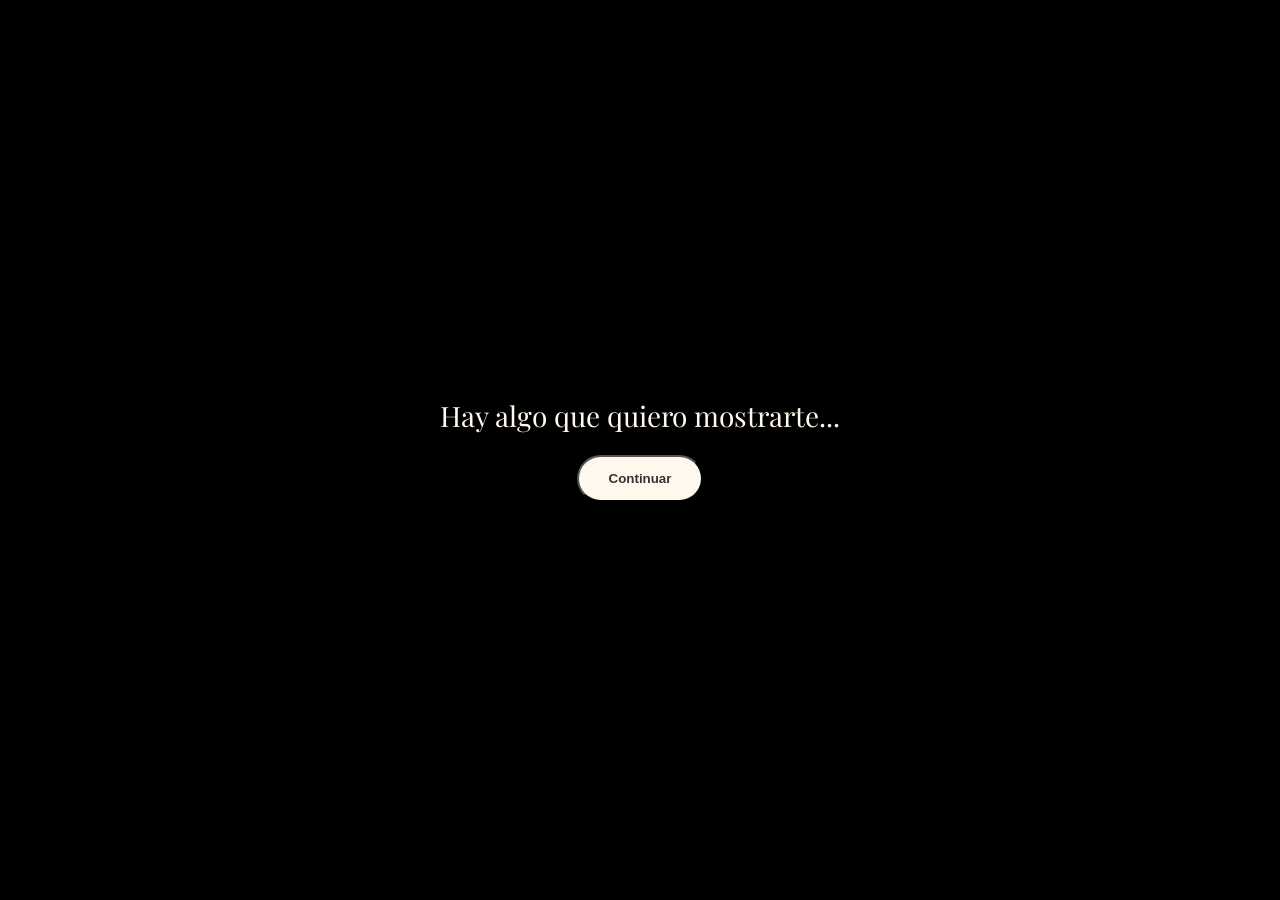
==== index.html @ a523172c "estilo: agregar introducción y video de cumpleaños" ====
<!DOCTYPE html>
<html lang="es">
<head>
    <meta charset="UTF-8">
    <meta name="viewport" content="width=device-width, initial-scale=1.0">
    <title>Feliz cumpleaños</title>

    <link rel="preconnect" href="https://fonts.googleapis.com">
    <link rel="preconnect" href="https://fonts.gstatic.com" crossorigin>
    <link href="https://fonts.googleapis.com/css2?family=Inter:wght@400;500;600&family=Playfair+Display:wght@600;700&display=swap" rel="stylesheet">

    <link rel="stylesheet" href="./css/reset.css">
    <link rel="stylesheet" href="./css/variables.css">
    <link rel="stylesheet" href="./css/components.css">
    <link rel="stylesheet" href="./css/responsive.css">
</head>

<body>

    <main class="home">

        <!-- Pantalla inicial -->
        <section class="home__intro">

            <div class="home__intro-content">

                <p class="home__intro-text">
                    Hay algo que quiero mostrarte...
                </p>

                <button class="button button--primary home__intro-button">
                    Continuar
                </button>

            </div>

        </section>

        <!-- Noticiero -->
        <section class="home__news">

            <div class="home__news-content">

                <!-- Coloca aquí el video del noticiero -->
                <video class="home__news-video" controls>
                    <source src="./video/noticiero.mp4" type="video/mp4">
                    Tu navegador no puede reproducir este video.
                </video>

            </div>

        </section>

        <!-- Caja de la sorpresa -->
        <section class="home__surprise">

            <div class="home__surprise-content">

                <p class="home__surprise-text">
                    Veamos los detalles...
                </p>

                <button class="home__box" type="button">
                    <span class="home__box-text">
                        Abrir
                    </span>
                </button>

            </div>

        </section>

        <!-- Revelación -->
        <section class="home__reveal">

            <div class="home__reveal-content">

                <p class="home__reveal-text">
                    Feliz cumpleaños
                </p>

                <h1 class="home__reveal-title">
                    mamá
                </h1>

                <a href="./historia.html" class="button button--primary">
                    Comenzar
                </a>

            </div>

        </section>

    </main>

    <script src="./js/main.js"></script>

</body>
</html>
---- css/variables.css ----
:root {
    --color-background: #263027;
    --color-surface: rgba(35, 38, 32, 0.78);
    --color-surface-light: #425a20aa;

    --color-primary: #8f4f55;
    --color-primary-dark: #4e3435;
    --color-accent: #d7a09a;

    --color-text: #fff8ed;
    --color-text-soft: rgba(247, 241, 229, 0.82);
    --color-text-dark: #2f332d;

    --color-overlay: rgba(20, 27, 22, 0.48);

    --color-button: #fff8ed;
    --color-button-text: #333333;

    --font-body: 'Inter', sans-serif;
    --font-title: 'Playfair Display', serif;

    --space-small: 16px;
    --space-medium: 24px;
    --space-large: 40px;

    --shadow-card: 0 10px 28px rgba(0, 0, 0, 0.3);
}
---- css/components.css ----
/* PORTADA */

.home {
    position: relative;
    width: 100%;
    min-height: 100svh;
    overflow: hidden;
    background: #000000;
}

.home__intro,
.home__news,
.home__surprise,
.home__reveal {
    position: absolute;
    inset: 0;
    width: 100%;
    min-height: 100svh;
}


/* PANTALLA INICIAL */

.home__intro {
    display: flex;
    align-items: center;
    justify-content: center;
    background: #000000;
    text-align: center;
    cursor: pointer;
}

.home__intro-content {
    padding: 24px;
}

.home__intro-text {
    margin-bottom: 20px;
    font-family: var(--font-title);
    color: var(--color-text);
    font-size: 28px;
    line-height: 1.3;
}

.home__intro-hint {
    color: var(--color-text-soft);
    font-size: 14px;
}


/* NOTICIERO */

.home__news {
    display: none;
    align-items: center;
    justify-content: center;
    background: #000000;
}

.home__news-content {
    width: 100%;
    height: 100%;
}

.home__news-video {
    display: block;
    width: 100%;
    height: 100%;
    object-fit: cover;
}


/* SORPRESA */

.home__surprise {
    display: none;
    align-items: center;
    justify-content: center;
    background: #000000;
    text-align: center;
}

.home__surprise-content {
    display: flex;
    flex-direction: column;
    align-items: center;
    justify-content: center;
    width: 100%;
    height: 100%;
    padding: 24px;
}

.home__surprise-text {
    margin-bottom: 40px;
    font-family: var(--font-title);
    color: var(--color-text);
    font-size: 26px;
    line-height: 1.3;
}


/* CAJA */

.home__box {
    display: flex;
    align-items: center;
    justify-content: center;
    width: 170px;
    height: 140px;
    background: var(--color-primary);
    border: 2px solid var(--color-accent);
    border-radius: 12px;
    box-shadow: 0 15px 35px rgba(0, 0, 0, 0.45);
    cursor: pointer;
    transition: transform 0.3s ease;
}

.home__box:active {
    transform: scale(0.94);
}

.home__box-text {
    color: var(--color-text);
    font-size: 16px;
    font-weight: 600;
}


/* REVELACIÓN */

.home__reveal {
    display: none;
    align-items: center;
    justify-content: center;
    background: #000000;
    text-align: center;
}

.home__reveal-content {
    padding: 24px;
}

.home__reveal-text {
    margin-bottom: 8px;
    color: var(--color-accent);
    font-size: 22px;
    font-weight: 500;
}

.home__reveal-title {
    margin-bottom: 35px;
    font-family: var(--font-title);
    color: var(--color-text);
    font-size: 56px;
    line-height: 1.1;
}

.home__reveal-hint {
    color: var(--color-text-soft);
    font-size: 14px;
}


/* BOTONES */

.button {
    display: inline-block;
    padding: 14px 30px;
    border-radius: 30px;
    text-decoration: none;
    font-weight: 600;
}

.button--primary {
    background: var(--color-button);
    color: var(--color-button-text);
}


/* PERFIL */

.profile {
    position: relative;
    min-height: 100svh;
    background: url('../img/perf.jpeg') center / cover no-repeat;
    background-attachment: fixed;
}

.profile__hero {
    position: relative;
    z-index: 1;
    min-height: 100svh;
    padding: 30px 18px;
    display: flex;
    align-items: center;
    justify-content: center;
    overflow: hidden;
}

.profile__content {
    position: relative;
    width: 100%;
    max-width: 500px;
    padding: 28px 20px;
    background: rgba(38, 39, 37, 0.338);
    border: 1px solid rgba(245, 239, 226, 0.18);
    border-radius: 24px;
    box-shadow: var(--shadow-card);
    backdrop-filter: blur(5px);
}

.profile__photo {
    display: block;
    width: 120px;
    height: 120px;
    margin: 0 auto 20px;
    object-fit: cover;
    border-radius: 50%;
    border: 3px solid var(--color-accent);
    box-shadow: 0 6px 20px rgba(0, 0, 0, 0.35);
}

.profile__eyebrow {
    margin-bottom: 8px;
    text-align: center;
    color: var(--color-accent);
    font-size: 13px;
    font-weight: 600;
    letter-spacing: 2px;
    text-transform: uppercase;
}

.profile__title {
    margin-bottom: 30px;
    font-family: var(--font-title);
    color: var(--color-text);
    font-size: 42px;
    line-height: 1.1;
    text-align: center;
}

.profile__section {
    margin-bottom: 24px;
    padding-bottom: 20px;
    border-bottom: 1px solid rgba(245, 239, 226, 0.15);
}

.profile__section:last-child {
    margin-bottom: 0;
    padding-bottom: 0;
    border-bottom: none;
}

.profile__section h2 {
    margin-bottom: 8px;
    font-family: var(--font-title);
    color: var(--color-accent);
    font-size: 23px;
    font-weight: 600;
}

.profile__section h3 {
    margin-bottom: 5px;
    color: var(--color-text);
    font-size: 16px;
    font-weight: 600;
}

.profile__section p {
    color: var(--color-text-soft);
    font-size: 15px;
    line-height: 1.7;
}


/* CARDS */

.profile__navigation {
    position: relative;
    z-index: 1;
    display: grid;
    grid-template-columns: 1fr;
    justify-items: center;
    gap: 18px;
    padding: 30px 18px 40px;
    background: transparent;
}

.profile__card {
    width: 100%;
    max-width: 390px;
    padding: 24px 20px;
    background: rgba(38, 39, 37, 0.338);
    border: 1px solid rgba(255, 255, 255, 0.08);
    border-radius: 18px;
    box-shadow: var(--shadow-card);
    text-align: center;
}

.profile__card h2 {
    margin-bottom: 10px;
    font-family: var(--font-title);
    color: var(--color-text);
    font-size: 30px;
}

.profile__card p {
    margin-bottom: 20px;
    color: var(--color-text-soft);
    font-size: 20px;
    line-height: 1.6;
}

.profile__card .button {
    display: inline-block;
    padding: 12px 24px;
    border-radius: 25px;
    background: var(--color-primary);
    color: var(--color-text);
    text-decoration: none;
    font-size: 20px;
    font-weight: 600;
    box-shadow: 0 5px 15px rgba(0, 0, 0, 0.2);
}
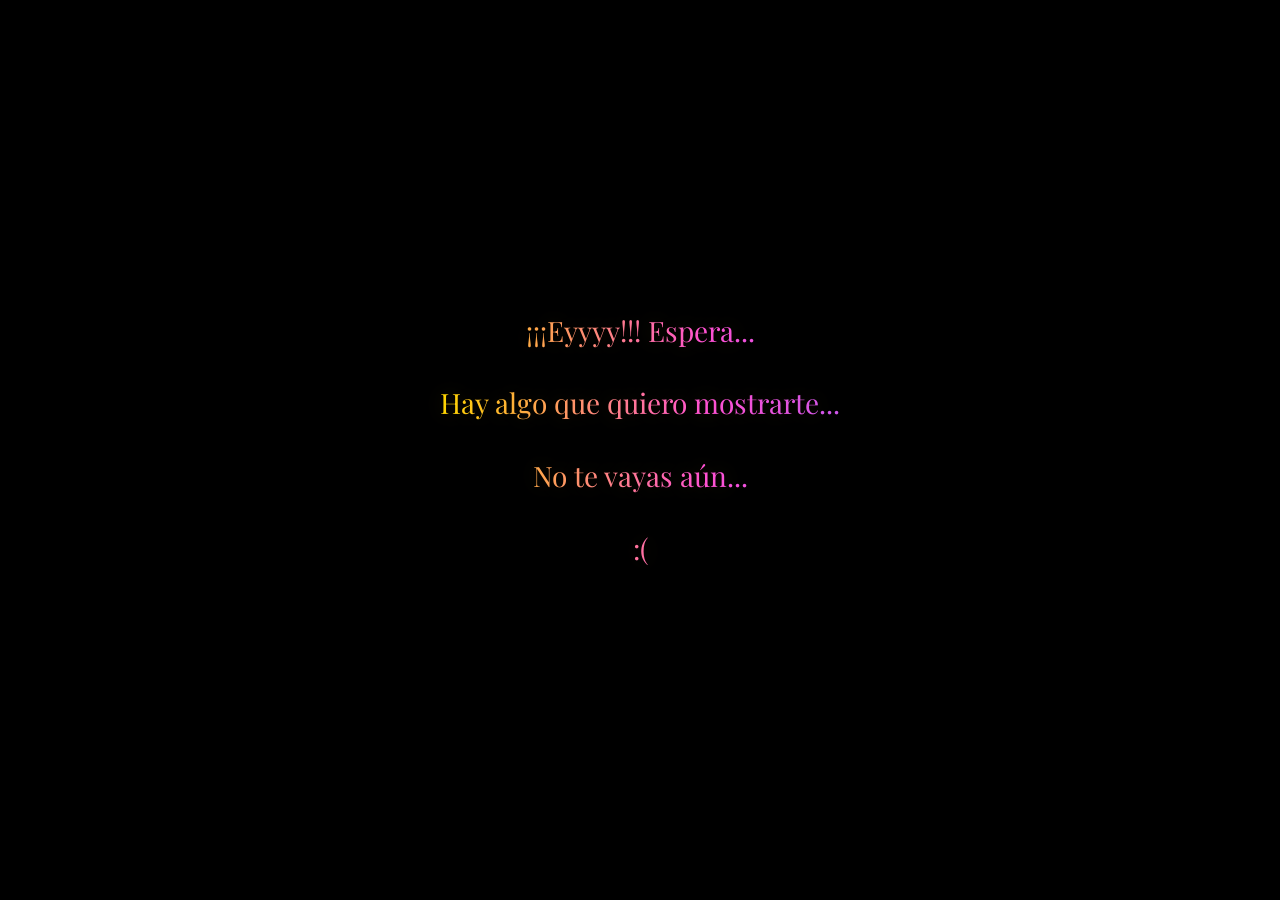
==== commit 395904d1: "feat: agregar transicion de celebracion y revelacion" ====
--- a/index.html
+++ b/index.html
@@ -4,96 +4,77 @@
     <meta charset="UTF-8">
     <meta name="viewport" content="width=device-width, initial-scale=1.0">
     <title>Feliz cumpleaños</title>
-
     <link rel="preconnect" href="https://fonts.googleapis.com">
     <link rel="preconnect" href="https://fonts.gstatic.com" crossorigin>
     <link href="https://fonts.googleapis.com/css2?family=Inter:wght@400;500;600&family=Playfair+Display:wght@600;700&display=swap" rel="stylesheet">
-
     <link rel="stylesheet" href="./css/reset.css">
     <link rel="stylesheet" href="./css/variables.css">
     <link rel="stylesheet" href="./css/components.css">
     <link rel="stylesheet" href="./css/responsive.css">
 </head>
-
 <body>
-
     <main class="home">
-
         <!-- Pantalla inicial -->
         <section class="home__intro">
-
             <div class="home__intro-content">
-
                 <p class="home__intro-text">
-                    Hay algo que quiero mostrarte...
+                    ¡¡¡Eyyyy!!! Espera... <br><br>
+                    Hay algo que quiero mostrarte... <br><br>
+                    No te vayas aún...
+                    <br><br>
+                    :(
                 </p>
-
-                <button class="button button--primary home__intro-button">
-                    Continuar
-                </button>
-
             </div>
-
         </section>
-
         <!-- Noticiero -->
         <section class="home__news">
-
             <div class="home__news-content">
-
-                <!-- Coloca aquí el video del noticiero -->
-                <video class="home__news-video" controls>
+                <video class="home__news-video" playsinline>
                     <source src="./video/noticiero.mp4" type="video/mp4">
                     Tu navegador no puede reproducir este video.
                 </video>
-
             </div>
-
         </section>
-
         <!-- Caja de la sorpresa -->
         <section class="home__surprise">
-
             <div class="home__surprise-content">
-
                 <p class="home__surprise-text">
                     Veamos los detalles...
                 </p>
-
                 <button class="home__box" type="button">
                     <span class="home__box-text">
                         Abrir
                     </span>
                 </button>
-
             </div>
-
         </section>
-
+        <!-- Celebración -->
+        <section class="home__celebration">
+            <div class="home__celebration-video">
+                <video class="home__celebration-media" playsinline>
+                    <source src="./video/fiesta.mp4" type="video/mp4">
+                    Tu navegador no puede reproducir este video.
+                </video>
+            </div>
+            <div class="home__celebration-images">
+                <!-- Aquí colocaremos posteriormente las imágenes -->
+            </div>
+        </section>
         <!-- Revelación -->
         <section class="home__reveal">
-
             <div class="home__reveal-content">
-
                 <p class="home__reveal-text">
                     Feliz cumpleaños
                 </p>
-
                 <h1 class="home__reveal-title">
                     mamá
                 </h1>
-
-                <a href="./historia.html" class="button button--primary">
+                <a ref="./historia.html" class="button button--primary">
                     Comenzar
                 </a>
-
             </div>
-
         </section>
-
     </main>
-
     <script src="./js/main.js"></script>
-
 </body>
 </html>
--- a/css/components.css
+++ b/css/components.css
@@ -34,14 +34,6 @@
     padding: 24px;
 }
 
-.home__intro-text {
-    margin-bottom: 20px;
-    font-family: var(--font-title);
-    color: var(--color-text);
-    font-size: 28px;
-    line-height: 1.3;
-}
-
 .home__intro-hint {
     color: var(--color-text-soft);
     font-size: 14px;
@@ -55,6 +47,7 @@
     align-items: center;
     justify-content: center;
     background: #000000;
+    opacity: 1;
 }
 
 .home__news-content {
@@ -62,15 +55,9 @@
     height: 100%;
 }
 
-.home__news-video {
-    display: block;
-    width: 100%;
-    height: 100%;
-    object-fit: cover;
-}
-
 
 /* SORPRESA */
+
 
 .home__surprise {
     display: none;
@@ -91,11 +78,23 @@
 }
 
 .home__surprise-text {
-    margin-bottom: 40px;
-    font-family: var(--font-title);
-    color: var(--color-text);
-    font-size: 26px;
+     margin-bottom: 20px;
+    font-family: var(--font-title);
+    font-size: 28px;
     line-height: 1.3;
+    background: linear-gradient(
+        90deg,
+        #ffd700,
+        #ff4fd8,
+        #9b5cff,
+        #ffd700
+    );
+    background-size: 200% auto;
+    background-clip: text;
+    -webkit-background-clip: text;
+    -webkit-text-fill-color: transparent;
+    animation: introText 3s ease-in-out infinite;
+    text-shadow: 0 0 20px rgba(255, 215, 0, 0.15);
 }
 
 
@@ -125,7 +124,56 @@
     font-weight: 600;
 }
 
-
+/* CELEBRACIÓN */
+
+.home__celebration {
+    display: none;
+    align-items: center;
+    justify-content: center;
+    position: absolute;
+    inset: 0;
+    width: 100%;
+    min-height: 100svh;
+    overflow: hidden;
+    background: #000000;
+}
+
+.home__celebration-video {
+    width: 180px;
+    height: 120px;
+    transform: scale(1);
+    opacity: 1;
+    transition:
+        width 1s ease,
+        height 1s ease,
+        transform 1s ease;
+}
+
+.home__celebration-video.is-expanded {
+    width: 100%;
+    height: 100%;
+    transform: scale(1);
+}
+
+.home__celebration-media {
+    display: block;
+    width: 100%;
+    height: 100%;
+    object-fit: cover;
+}
+
+.home__celebration-video.is-hidden {
+    opacity: 0;
+    transition: opacity 1.5s ease;
+}
+
+.home__celebration-images {
+    position: absolute;
+    inset: 0;
+    width: 100%;
+    height: 100%;
+    pointer-events: none;
+}
 /* REVELACIÓN */
 
 .home__reveal {
@@ -321,4 +369,41 @@
     font-size: 20px;
     font-weight: 600;
     box-shadow: 0 5px 15px rgba(0, 0, 0, 0.2);
+}
+.home__intro-text {
+    margin-bottom: 20px;
+    font-family: var(--font-title);
+    font-size: 28px;
+    line-height: 1.3;
+    background: linear-gradient(
+        90deg,
+        #ffd700,
+        #ff4fd8,
+        #9b5cff,
+        #ffd700
+    );
+    background-size: 200% auto;
+    background-clip: text;
+    -webkit-background-clip: text;
+    -webkit-text-fill-color: transparent;
+    animation: introText 3s ease-in-out infinite;
+    text-shadow: 0 0 20px rgba(255, 215, 0, 0.15);
+}
+
+@keyframes introText {
+    0% {
+        background-position: 0% center;
+    }
+
+    50% {
+        background-position: 100% center;
+    }
+
+    100% {
+        background-position: 0% center;
+    }
+}
+.home__intro-text.is-hidden {
+    animation: none;
+    transition: opacity 1s ease;
 }
